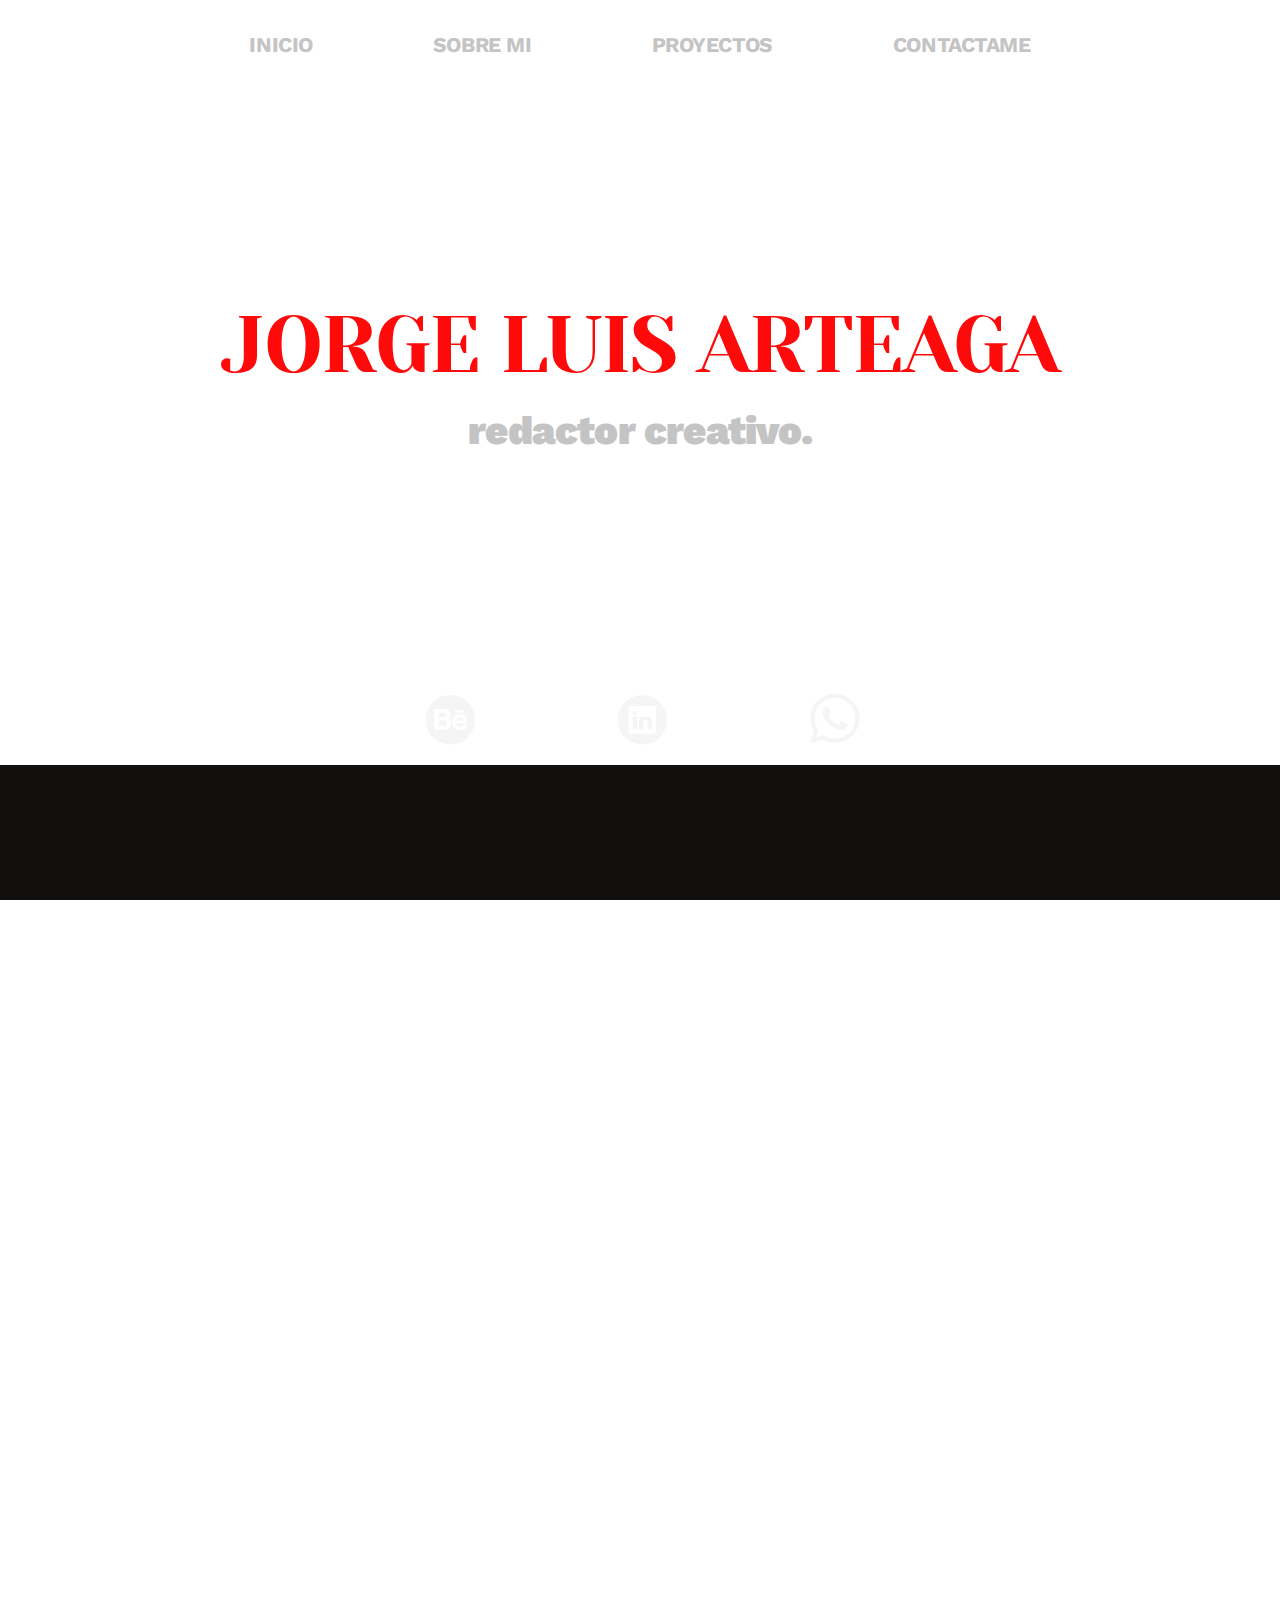
==== index.html @ f6554bde "terminada la seccion de roche y cambiado los links en el index" ====
<!DOCTYPE html>
<html lang="en">

<head>
    <meta charset="UTF-8">
    <meta name="viewport" content="width=device-width, initial-scale=1.0">
    <meta http-equiv="X-UA-Compatible" content="ie=edge">
    <link rel="stylesheet" href="scss/styles.css">
    <link rel="stylesheet" href="lity-2.4.1/dist/lity.css">
    <link rel="preconnect" href="https://fonts.gstatic.com">
<link href="https://fonts.googleapis.com/css2?family=Work+Sans:wght@400;700&family=Yeseva+One&display=swap" rel="stylesheet"> 
   
    <title>PORTA JORGE LUIS</title>
</head>

<body>
    <header class="hero-bg" id="hero">
        <div class="hero">
            <div class="navbar">
                <nav>
                    <a href="#hero">INICIO</a>
                    <a href="sobremi.html">SOBRE MI</a>
                    <a href="#marcas">PROYECTOS</a>
                    <a href="#contacto">CONTACTAME</a>
                </nav>
            </div>

            <div class="hero-title">
                <h1>JORGE LUIS ARTEAGA</h1>
                <h2>redactor creativo.</h2>
            </div>

            <div class="links">
                <figure>
                    <!--behance-->
                    <a target="blank" href="https://www.behance.net/jorgearteaga3">
                        <?xml version="1.0" ?>
                        <!DOCTYPE svg
                            PUBLIC '-//W3C//DTD SVG 1.1//EN' 'http://www.w3.org/Graphics/SVG/1.1/DTD/svg11.dtd'><svg
                            enable-background="new 0 0 56.693 56.693" height="56.693px" id="Layer_1" version="1.1"
                            viewBox="0 0 56.693 56.693" width="56.693px" xml:space="preserve"
                            xmlns="http://www.w3.org/2000/svg" xmlns:xlink="http://www.w3.org/1999/xlink">
                            <g>
                                <path
                                    d="M38.031,27.257c-3.174,0-3.615,3.168-3.615,3.168h6.748C41.164,30.425,41.207,27.257,38.031,27.257z" />
                                <path
                                    d="M22.721,30.425h-5.982v5.492h5.296c0.09,0,0.225,0.002,0.383,0c0.852-0.02,2.467-0.268,2.467-2.67   C24.885,30.396,22.721,30.425,22.721,30.425z" />
                                <path
                                    d="M28.348,5.101c-13.6,0-24.625,11.023-24.625,24.623c0,13.6,11.025,24.625,24.625,24.625   c13.598,0,24.623-11.025,24.623-24.625C52.971,16.125,41.945,5.101,28.348,5.101z M33.531,20.231h8.477v2.53h-8.477V20.231z    M29.246,33.503c0,6.271-6.525,6.064-6.525,6.064h-5.982h-0.175h-4.535V19.021h4.535h0.175h5.982c3.248,0,5.812,1.794,5.812,5.47   c0,3.676-3.135,3.91-3.135,3.91C29.531,28.401,29.246,33.503,29.246,33.503z M45.104,33.167H34.457   c0,3.816,3.615,3.576,3.615,3.576c3.414,0,3.295-2.211,3.295-2.211h3.617c0,5.867-7.033,5.465-7.033,5.465   c-8.436,0-7.893-7.855-7.893-7.855s-0.008-7.893,7.893-7.893C46.268,24.249,45.104,33.167,45.104,33.167z" />
                                <path
                                    d="M24.174,24.81c0-2.137-1.453-2.137-1.453-2.137h-0.77h-5.212v4.584h5.611C23.318,27.257,24.174,26.946,24.174,24.81z" />
                            </g>
                        </svg></a>
                </figure>
                <figure>
                    <!--linkedin-->
                    <a target="blank" href="https://www.linkedin.com/in/jorge-luis-arteaga-19a298164/">
                        <?xml version="1.0" ?>
                        <!DOCTYPE svg
                            PUBLIC '-//W3C//DTD SVG 1.1//EN' 'http://www.w3.org/Graphics/SVG/1.1/DTD/svg11.dtd'><svg
                            enable-background="new 0 0 56.693 56.693" height="56.693px" id="Layer_1" version="1.1"
                            viewBox="0 0 56.693 56.693" width="56.693px" xml:space="preserve"
                            xmlns="http://www.w3.org/2000/svg" xmlns:xlink="http://www.w3.org/1999/xlink">
                            <g>
                                <path
                                    d="M28.347,5.155c-13.6,0-24.625,11.025-24.625,24.625c0,13.602,11.025,24.625,24.625,24.625   c13.598,0,24.623-11.023,24.623-24.625C52.97,16.181,41.944,5.155,28.347,5.155z M42.062,41.741c0,1.096-0.91,1.982-2.031,1.982   H16.613c-1.123,0-2.031-0.887-2.031-1.982V18.052c0-1.094,0.908-1.982,2.031-1.982H40.03c1.121,0,2.031,0.889,2.031,1.982V41.741z" />
                                <path
                                    d="M33.099,26.441c-2.201,0-3.188,1.209-3.74,2.061v0.041h-0.027c0.01-0.012,0.02-0.027,0.027-0.041v-1.768h-4.15   c0.055,1.17,0,12.484,0,12.484h4.15v-6.973c0-0.375,0.027-0.744,0.137-1.012c0.301-0.744,0.984-1.52,2.129-1.52   c1.504,0,2.104,1.146,2.104,2.824v6.68h4.15V32.06C37.878,28.224,35.829,26.441,33.099,26.441z" />
                                <path
                                    d="M20.864,20.712c-1.419,0-2.349,0.934-2.349,2.159c0,1.197,0.9,2.158,2.294,2.158h0.027c1.447,0,2.348-0.961,2.348-2.158   C23.157,21.646,22.284,20.712,20.864,20.712z" />
                                <rect height="12.484" width="4.151" x="18.762" y="26.734" />
                            </g>
                        </svg></a>
                </figure>
                <figure>
                    <!--whatsapp-->

                    <a target="blank"
                        href="https://api.whatsapp.com/send?phone=51916109514&text=%C2%A1Hola%20Jorge!%20Estamos%20interesados%20en%20trabajar%20contigo.">
                        <?xml version="1.0" ?><svg height="56.693px" id="Layer_1"
                            style="enable-background:new 0 0 56.693 56.693;" version="1.1" viewBox="0 0 56.693 56.693"
                            width="56.693px" xml:space="preserve" xmlns="http://www.w3.org/2000/svg"
                            xmlns:xlink="http://www.w3.org/1999/xlink">
                            <style type="text/css">
                                .st0 {
                                    fill-rule: evenodd;
                                    clip-rule: evenodd;
                                }
                            </style>
                            <g>
                                <path class="st0"
                                    d="M46.3802,10.7138c-4.6512-4.6565-10.8365-7.222-17.4266-7.2247c-13.5785,0-24.63,11.0506-24.6353,24.6333   c-0.0019,4.342,1.1325,8.58,3.2884,12.3159l-3.495,12.7657l13.0595-3.4257c3.5982,1.9626,7.6495,2.9971,11.7726,2.9985h0.01   c0.0008,0-0.0006,0,0.0002,0c13.5771,0,24.6293-11.0517,24.635-24.6347C53.5914,21.5595,51.0313,15.3701,46.3802,10.7138z    M28.9537,48.6163h-0.0083c-3.674-0.0014-7.2777-0.9886-10.4215-2.8541l-0.7476-0.4437l-7.7497,2.0328l2.0686-7.5558   l-0.4869-0.7748c-2.0496-3.26-3.1321-7.028-3.1305-10.8969c0.0044-11.2894,9.19-20.474,20.4842-20.474   c5.469,0.0017,10.6101,2.1344,14.476,6.0047c3.8658,3.8703,5.9936,9.0148,5.9914,14.4859   C49.4248,39.4307,40.2395,48.6163,28.9537,48.6163z" />
                                <path class="st0"
                                    d="M40.1851,33.281c-0.6155-0.3081-3.6419-1.797-4.2061-2.0026c-0.5642-0.2054-0.9746-0.3081-1.3849,0.3081   c-0.4103,0.6161-1.59,2.0027-1.9491,2.4136c-0.359,0.4106-0.7182,0.4623-1.3336,0.1539c-0.6155-0.3081-2.5989-0.958-4.95-3.0551   c-1.83-1.6323-3.0653-3.6479-3.4245-4.2643c-0.359-0.6161-0.0382-0.9492,0.27-1.2562c0.2769-0.2759,0.6156-0.7189,0.9234-1.0784   c0.3077-0.3593,0.4103-0.6163,0.6155-1.0268c0.2052-0.4109,0.1027-0.7704-0.0513-1.0784   c-0.1539-0.3081-1.3849-3.3379-1.8978-4.5706c-0.4998-1.2001-1.0072-1.0375-1.3851-1.0566   c-0.3585-0.0179-0.7694-0.0216-1.1797-0.0216s-1.0773,0.1541-1.6414,0.7702c-0.5642,0.6163-2.1545,2.1056-2.1545,5.1351   c0,3.0299,2.2057,5.9569,2.5135,6.3676c0.3077,0.411,4.3405,6.6282,10.5153,9.2945c1.4686,0.6343,2.6152,1.013,3.5091,1.2966   c1.4746,0.4686,2.8165,0.4024,3.8771,0.2439c1.1827-0.1767,3.6419-1.489,4.1548-2.9267c0.513-1.438,0.513-2.6706,0.359-2.9272   C41.211,33.7433,40.8006,33.5892,40.1851,33.281z" />
                            </g>
                        </svg></a>
                </figure>
            </div>

        </div>

    </header>


    <section id="trabajos">

        <div class="container">
        </div>

        <div class="videos">

            <span class="wuff1">
                <div class="cover">
                    <a href="wuff.html"
                        ></a>
                </div>

            </span>

            <span class="miprimer-amor">
                <a href="" data-lity="">
                    <img src="media/miprimeramor.gif" alt=""></a>
            </span>

            <span class="verano">
                <a href="https://drive.google.com/file/d/1bHxIpgB5ydjM1Yuhx3c_kuOuzMn_ZVq5/preview">
                    <img src="media/verano.gif" alt=""> </a>
            </span>

            <span class="esenciales">
                <a href="https://drive.google.com/file/d/1bHxIpgB5ydjM1Yuhx3c_kuOuzMn_ZVq5/preview" data-lity="">
                    <img src="media/vitac.gif" alt="Mis 3 esenciales Vita C"> </a>
            </span>

            <span class="roche">
                <a href="roche.html">
                    <img src="media/roche.jpg" alt="Spot de Roche"> </a>
                    
            </span>



            <span class="pulsar">
                <a href="https://drive.google.com/file/d/1K9rSXzp7awOC0tCloZ1QeXtkikEIJc2_/preview" data-lity="">
                    <img src="media/pulsar.gif" alt=""></a>
            </span>



           




        </div>
    </section>

    <section id="marcas">
        <div class="container">
            <div class="brands">

                <div class="row1">
                    <figure>
                        <img src="media/discover.jpg" alt="Motos Discover">
                    </figure>


                    <figure>
                        <!--Roche-->
                        <img src="media/roche.jpg" alt="Roche Peru">
                    </figure>

                    <figure>
                        <!--protuner-->
                        <img src="media/protuner.jpg" alt="Protuner">
                    </figure>
                </div>

                <div class="row2">
                    <figure>
                        <!--VitaC-->
                        <img src="media/vitac.jpg" alt="VitaC">

                    </figure>

                    <figure>
                        <!--macropost-->
                        <img src="media/macropost.jpg" alt="MacroPost">

                    </figure>

                    <figure>
                        <!--correos del peru-->
                        <img src="media/wuff_icono.jpg" alt="Somos Wuff">
                    </figure>
                </div>
            </div>
        </div>
    </section>

    <section id="contacto">
        <div class="contacto-texto">
            <h2>¿Te interesa? Dejame un correo.</h2>
            <h2 class="email">JORGELUISARTEAGA@GMAIL.COM</h2>
            
     </div>
     
     <div class="btn">
        <a href="mailto:jorgeluisarteaga@gmail.com">
            <div class="btn-text">
                <p>Enviar correo.</p>
            </div>
        </a>
     </div>
     
    </section>

    <footer>
        <p>Desarrollado por Luis Arteaga</p>
    </footer>


    <script src=" lity-2.4.1/vendor/jquery.js"> </script> <script src="lity-2.4.1/dist/lity.js"></script>
</body>

</html>
---- scss/styles.css ----
@charset "UTF-8";
.hero-bg {
  background: url(/media/gif.gif);
  background-repeat: no-repeat;
  background-size: cover;
  background-position: top;
  width: 100%;
  height: 765px;
}

.navbar {
  padding: 2rem 0;
}

.navbar nav {
  justify-content: center;
  display: flex;
  flex-wrap: nowrap;
  transition: all 0.3s ease;
}

.navbar nav :hover {
  color: #db0000;
  transition: all 0.3s ease;
}

.navbar nav a {
  font-family: Work Sans;
  font-style: normal;
  font-weight: bold;
  font-size: 21px;
  line-height: 25px;
  letter-spacing: -0.02em;
  color: #C4C4C4;
  display: flex;
  margin: 0 60px;
  text-decoration: none;
}

@media screen and (max-width: 599px) {
  .navbar nav a {
    font-family: Work Sans;
    font-style: normal;
    font-weight: bold;
    font-size: 13px;
    line-height: 15px;
    letter-spacing: -0.02em;
    color: #C4C4C4;
  }
}

@media screen and (max-width: 599px) {
  .navbar nav a {
    margin: 0 10px;
  }
}

.hero-title {
  margin: 210px auto 230px auto;
}

@media screen and (max-width: 599px) {
  .hero-title {
    margin-left: 20px;
  }
}

.hero-title h1 {
  font-family: Yeseva One;
  font-style: normal;
  font-weight: normal;
  font-size: 80px;
  line-height: 92px;
  letter-spacing: -0.02em;
  text-transform: uppercase;
  color: #FF0A0A;
  padding-bottom: 10px;
  text-align: center;
  color: #FF0A0A;
}

@media screen and (max-width: 599px) {
  .hero-title h1 {
    font-family: Yeseva One;
    font-style: normal;
    font-weight: normal;
    font-size: 40px;
    line-height: 55px;
    letter-spacing: -0.02em;
    text-transform: uppercase;
  }
}

@media screen and (max-width: 599px) {
  .hero-title h1 {
    text-align: left;
  }
}

.hero-title h2 {
  font-family: Work Sans;
  font-style: normal;
  font-weight: 900;
  font-size: 50px;
  line-height: 59px;
  /* identical to box height */
  letter-spacing: -0.02em;
  text-transform: uppercase;
  color: #C4C4C4;
  text-align: center;
  text-transform: lowercase;
  font-size: 40px;
}

@media screen and (max-width: 599px) {
  .hero-title h2 {
    font-size: 30px;
  }
}

@media screen and (max-width: 599px) {
  .hero-title h2 {
    text-align: left;
  }
}

.links {
  display: flex;
  justify-content: center;
  width: 296px;
  margin: auto;
  padding-bottom: 5px;
}

@media screen and (max-width: 599px) {
  .links {
    width: 70%;
    margin: auto;
  }
}

.links figure {
  width: 52px;
  margin: 0 70px;
}

.links figure :hover {
  fill: #ce0000;
}

.links figure svg {
  fill: whitesmoke;
  transition: all 0.3s ease;
}

@media screen and (max-width: 599px) {
  .links figure svg {
    width: 50px;
  }
}

@media screen and (max-width: 599px) {
  .links figure {
    margin: 0 1rem;
  }
}

.sobremi {
  background-color: #100F0D;
}

.sobremi .sobremi-content {
  display: flex;
  flex-wrap: wrap;
  margin: 163px 112px;
}

@media screen and (max-width: 599px) {
  .sobremi .sobremi-content {
    margin: 163px 10px;
  }
}

.sobremi .sobremi-content .sobremi-picture figure img {
  width: 100%;
}

.sobremi .sobremi-content .sobremi-text {
  width: 357px;
  margin: 0 86px;
}

@media screen and (max-width: 599px) {
  .sobremi .sobremi-content .sobremi-text {
    margin: 30px 30px;
  }
}

.sobremi .sobremi-content .sobremi-text h2 {
  font-family: Work Sans;
  font-style: normal;
  font-weight: 900;
  font-size: 50px;
  line-height: 59px;
  /* identical to box height */
  letter-spacing: -0.02em;
  text-transform: uppercase;
  color: #C4C4C4;
}

@media screen and (max-width: 599px) {
  .sobremi .sobremi-content .sobremi-text h2 {
    font-size: 30px;
  }
}

.sobremi .sobremi-content .sobremi-text p {
  font-family: Work Sans;
  font-style: normal;
  font-weight: bold;
  font-size: 21px;
  line-height: 25px;
  letter-spacing: -0.02em;
  color: #C4C4C4;
  margin: 19px 0;
}

@media screen and (max-width: 599px) {
  .sobremi .sobremi-content .sobremi-text p {
    font-family: Work Sans;
    font-style: normal;
    font-weight: bold;
    font-size: 13px;
    line-height: 15px;
    letter-spacing: -0.02em;
    color: #C4C4C4;
  }
}

.subtitulo {
  font-family: Work Sans;
  font-style: normal;
  font-weight: 900;
  font-size: 50px;
  line-height: 59px;
  /* identical to box height */
  letter-spacing: -0.02em;
  text-transform: uppercase;
  color: #C4C4C4;
  text-transform: uppercase;
  padding: 4rem 0;
  text-align: center;
}

@media screen and (max-width: 599px) {
  .subtitulo {
    font-size: 30px;
  }
}

#marcas {
  background: #100F0D;
}

#marcas .brands {
  display: flex;
  flex-wrap: wrap;
}

#marcas .brands .row1 {
  display: flex;
  flex-wrap: wrap;
  width: 100%;
  margin: auto;
  justify-content: center;
}

#marcas .brands .row2 {
  display: flex;
  flex-wrap: wrap;
  width: 100%;
  margin: auto;
  justify-content: center;
}

#marcas .brands figure {
  width: 150px;
  margin: 4rem;
  transition: all 0.1s ease;
}

#marcas .brands figure img {
  border-radius: 100%;
  width: 100%;
}

#trabajos {
  background: #100F0D;
}

.videos {
  display: flex;
  flex-wrap: wrap;
  justify-content: center;
  align-items: center;
}

.videos span {
  width: 350px;
  min-height: 279px;
  max-height: 279px;
  margin: 90px 40px;
  transition: all 0.1s ease;
}

@media screen and (max-width: 599px) {
  .videos span {
    width: 100%;
    margin: 0;
  }
}

.videos span img {
  opacity: 0;
  min-width: 200px;
  min-height: 266px;
  max-height: 266px;
  width: 100%;
}

.videos span img :hover {
  box-shadow: 0px 0px 5px 24px rgba(255, 0, 0, 0.48);
  transition: all 0.3s ease;
  opacity: 50%;
}

.videos .miprimer-amor,
.videos .verano,
.videos .pulsar,
.videos .wuff1,
.videos .esenciales,
.videos .roche {
  background-position: center;
  background-size: cover;
  background-repeat: no-repeat;
  mix-blend-mode: normal;
  opacity: 0.7;
}

.videos .miprimer-amor {
  background-image: url(/media/miprimeramor.gif);
}

.videos .verano {
  background-image: url(/media/verano.gif);
}

.videos .pulsar {
  background-image: url(/media/pulsar.gif);
}

.videos .esenciales {
  background-image: url(/media/vitac.gif);
}

.videos .roche {
  background-image: url(/media/roche.png);
}

.videos .wuff1 {
  background-image: url(/media/wuff.gif);
}

#contacto {
  background: #131326;
  height: 800px;
}

.contacto-texto {
  text-align: center;
  justify-content: center;
  padding-top: 300px;
}

.contacto-texto h2 {
  font-family: Work Sans;
  font-style: normal;
  font-weight: 900;
  font-size: 50px;
  line-height: 59px;
  /* identical to box height */
  letter-spacing: -0.02em;
  text-transform: uppercase;
  color: #C4C4C4;
  font-size: 30px;
}

@media screen and (max-width: 599px) {
  .contacto-texto h2 {
    font-size: 30px;
  }
}

@media screen and (max-width: 599px) {
  .contacto-texto h2 {
    font-size: 17px;
  }
}

.contacto-texto .email {
  font-family: Yeseva One;
  font-style: normal;
  font-weight: normal;
  font-size: 60px;
  line-height: 69px;
  letter-spacing: -0.02em;
  text-transform: uppercase;
  color: #C4C4C4;
  text-decoration: none;
}

@media screen and (max-width: 599px) {
  .contacto-texto .email {
    font-size: 20px;
  }
}

.btn {
  background: #1d1b17;
  border-radius: 5px;
  text-align: center;
  text-align: center;
  justify-content: center;
  width: 227px;
  margin: 30px auto;
  transition: all 0.3s ease-in-out;
}

@media screen and (max-width: 599px) {
  .btn {
    width: 180px;
  }
}

.btn :hover {
  background-color: #1b2a53;
  transition: all 0.3s ease-in-out;
}

.btn a {
  text-decoration: none;
}

.btn .btn-text p {
  font-family: Work Sans;
  font-style: normal;
  font-weight: 900;
  font-size: 50px;
  line-height: 59px;
  /* identical to box height */
  letter-spacing: -0.02em;
  text-transform: uppercase;
  color: #C4C4C4;
  font-size: 20px;
  padding: 10px 0;
}

@media screen and (max-width: 599px) {
  .btn .btn-text p {
    font-size: 30px;
  }
}

@media screen and (max-width: 599px) {
  .btn .btn-text p {
    font-size: 15px;
  }
}

footer {
  background: #000000;
  text-align: center;
  font-family: Work Sans;
  font-style: normal;
  font-weight: normal;
  font-size: 22px;
  line-height: 45px;
  /* identical to box height, or 205% */
  letter-spacing: -0.02em;
  color: #C4C4C4;
  font-size: 15px;
}

#wuff {
  background: #100F0D;
}

#wuff .content {
  margin: 0 50px;
}

#wuff .content .container1 {
  display: flex;
  flex-wrap: wrap;
  margin: 50px 0;
}

#wuff .content .container1 .container-pic {
  width: 550px;
  margin: auto;
}

#wuff .content .container1 .container-pic img {
  width: 100%;
}

#wuff .content .container1 .container-text {
  width: 30%;
  margin: 10px 50px;
}

#wuff .content .container1 .container-text h2 {
  font-family: Work Sans;
  font-style: normal;
  font-weight: 900;
  font-size: 50px;
  line-height: 59px;
  /* identical to box height */
  letter-spacing: -0.02em;
  text-transform: uppercase;
  color: #C4C4C4;
}

@media screen and (max-width: 599px) {
  #wuff .content .container1 .container-text h2 {
    font-size: 30px;
  }
}

#wuff .content .container1 .container-text p {
  font-family: Work Sans;
  font-style: normal;
  font-weight: bold;
  font-size: 21px;
  line-height: 25px;
  letter-spacing: -0.02em;
  color: #C4C4C4;
  margin: 35px 0;
}

@media screen and (max-width: 599px) {
  #wuff .content .container1 .container-text p {
    font-family: Work Sans;
    font-style: normal;
    font-weight: bold;
    font-size: 13px;
    line-height: 15px;
    letter-spacing: -0.02em;
    color: #C4C4C4;
  }
}

#wuff .content .container2 {
  display: flex;
  flex-wrap: wrap;
  justify-content: space-between;
  margin: 50px 0;
}

#wuff .content .container2 img {
  width: 400px;
}

@media screen and (max-width: 599px) {
  #wuff .content .container2 img {
    width: 100%;
    margin: 30px 10px;
  }
}

#roche {
  background: #100F0D;
}

#roche .content {
  margin: 0 50px;
}

#roche .content .container1 {
  display: flex;
  flex-wrap: wrap;
  margin: 50px 0;
}

#roche .content .container1 .container-pic {
  width: 550px;
  margin: auto;
}

#roche .content .container1 .container-pic img {
  width: 100%;
}

#roche .content .container1 .container-text {
  width: 30%;
  margin: 10px 50px;
}

#roche .content .container1 .container-text h2 {
  font-family: Work Sans;
  font-style: normal;
  font-weight: 900;
  font-size: 50px;
  line-height: 59px;
  /* identical to box height */
  letter-spacing: -0.02em;
  text-transform: uppercase;
  color: #C4C4C4;
}

@media screen and (max-width: 599px) {
  #roche .content .container1 .container-text h2 {
    font-size: 30px;
  }
}

#roche .content .container1 .container-text p {
  font-family: Work Sans;
  font-style: normal;
  font-weight: bold;
  font-size: 21px;
  line-height: 25px;
  letter-spacing: -0.02em;
  color: #C4C4C4;
  margin: 35px 0;
}

@media screen and (max-width: 599px) {
  #roche .content .container1 .container-text p {
    font-family: Work Sans;
    font-style: normal;
    font-weight: bold;
    font-size: 13px;
    line-height: 15px;
    letter-spacing: -0.02em;
    color: #C4C4C4;
  }
}

#roche .content .campaña1, #roche .content .campaña2 {
  display: flex;
  flex-wrap: wrap;
}

#roche .content .campaña1 h2, #roche .content .campaña2 h2 {
  font-family: Work Sans;
  font-style: normal;
  font-weight: 900;
  font-size: 50px;
  line-height: 59px;
  /* identical to box height */
  letter-spacing: -0.02em;
  text-transform: uppercase;
  color: #C4C4C4;
  margin: 35px 0;
}

@media screen and (max-width: 599px) {
  #roche .content .campaña1 h2, #roche .content .campaña2 h2 {
    font-size: 30px;
  }
}

#roche .content .campaña1 p, #roche .content .campaña2 p {
  font-family: Work Sans;
  font-style: normal;
  font-weight: bold;
  font-size: 21px;
  line-height: 25px;
  letter-spacing: -0.02em;
  color: #C4C4C4;
}

@media screen and (max-width: 599px) {
  #roche .content .campaña1 p, #roche .content .campaña2 p {
    font-family: Work Sans;
    font-style: normal;
    font-weight: bold;
    font-size: 13px;
    line-height: 15px;
    letter-spacing: -0.02em;
    color: #C4C4C4;
  }
}

#roche .content .campaña1 figure, #roche .content .campaña2 figure {
  width: 400px;
  height: auto;
  margin: 40px 15px;
}

#roche .content .campaña1 figure img, #roche .content .campaña2 figure img {
  width: 100%;
}

* {
  box-sizing: border-box;
  margin: 0;
  padding: 0;
}

body, html {
  width: 100%;
  height: 100%;
  margin: 0;
  padding: 0;
  overflow-x: hidden;
}

.container {
  width: 90%;
  margin: auto;
}
---- lity-2.4.1/dist/lity.css ----
/*! Lity - v2.4.1 - 2020-04-26
* http://sorgalla.com/lity/
* Copyright (c) 2015-2020 Jan Sorgalla; Licensed MIT */
.lity {
  z-index: 9990;
  position: fixed;
  top: 0;
  right: 0;
  bottom: 0;
  left: 0;
  white-space: nowrap;
  background: #0b0b0b;
  background: rgba(0, 0, 0, 0.9);
  outline: none !important;
  opacity: 0;
  -webkit-transition: opacity 0.3s ease;
  -o-transition: opacity 0.3s ease;
  transition: opacity 0.3s ease;
}
.lity.lity-opened {
  opacity: 1;
}
.lity.lity-closed {
  opacity: 0;
}
.lity * {
  -webkit-box-sizing: border-box;
     -moz-box-sizing: border-box;
          box-sizing: border-box;
}
.lity-wrap {
  z-index: 9990;
  position: fixed;
  top: 0;
  right: 0;
  bottom: 0;
  left: 0;
  text-align: center;
  outline: none !important;
}
.lity-wrap:before {
  content: '';
  display: inline-block;
  height: 100%;
  vertical-align: middle;
  margin-right: -0.25em;
}
.lity-loader {
  z-index: 9991;
  color: #fff;
  position: absolute;
  top: 50%;
  margin-top: -0.8em;
  width: 100%;
  text-align: center;
  font-size: 14px;
  font-family: Arial, Helvetica, sans-serif;
  opacity: 0;
  -webkit-transition: opacity 0.3s ease;
  -o-transition: opacity 0.3s ease;
  transition: opacity 0.3s ease;
}
.lity-loading .lity-loader {
  opacity: 1;
}
.lity-container {
  z-index: 9992;
  position: relative;
  text-align: left;
  vertical-align: middle;
  display: inline-block;
  white-space: normal;
  max-width: 100%;
  max-height: 100%;
  outline: none !important;
}
.lity-content {
  z-index: 9993;
  width: 100%;
  -webkit-transform: scale(1);
      -ms-transform: scale(1);
       -o-transform: scale(1);
          transform: scale(1);
  -webkit-transition: -webkit-transform 0.3s ease;
  transition: -webkit-transform 0.3s ease;
  -o-transition: -o-transform 0.3s ease;
  transition: transform 0.3s ease;
  transition: transform 0.3s ease, -webkit-transform 0.3s ease, -o-transform 0.3s ease;
}
.lity-loading .lity-content,
.lity-closed .lity-content {
  -webkit-transform: scale(0.8);
      -ms-transform: scale(0.8);
       -o-transform: scale(0.8);
          transform: scale(0.8);
}
.lity-content:after {
  content: '';
  position: absolute;
  left: 0;
  top: 0;
  bottom: 0;
  display: block;
  right: 0;
  width: auto;
  height: auto;
  z-index: -1;
  -webkit-box-shadow: 0 0 8px rgba(0, 0, 0, 0.6);
          box-shadow: 0 0 8px rgba(0, 0, 0, 0.6);
}
.lity-close {
  z-index: 9994;
  width: 35px;
  height: 35px;
  position: fixed;
  right: 0;
  top: 0;
  -webkit-appearance: none;
  cursor: pointer;
  text-decoration: none;
  text-align: center;
  padding: 0;
  color: #fff;
  font-style: normal;
  font-size: 35px;
  font-family: Arial, Baskerville, monospace;
  line-height: 35px;
  text-shadow: 0 1px 2px rgba(0, 0, 0, 0.6);
  border: 0;
  background: none;
  outline: none;
  -webkit-box-shadow: none;
          box-shadow: none;
}
.lity-close::-moz-focus-inner {
  border: 0;
  padding: 0;
}
.lity-close:hover,
.lity-close:focus,
.lity-close:active,
.lity-close:visited {
  text-decoration: none;
  text-align: center;
  padding: 0;
  color: #fff;
  font-style: normal;
  font-size: 35px;
  font-family: Arial, Baskerville, monospace;
  line-height: 35px;
  text-shadow: 0 1px 2px rgba(0, 0, 0, 0.6);
  border: 0;
  background: none;
  outline: none;
  -webkit-box-shadow: none;
          box-shadow: none;
}
.lity-close:active {
  top: 1px;
}
/* Image */
.lity-image img {
  max-width: 100%;
  display: block;
  line-height: 0;
  border: 0;
}
/* iFrame */
.lity-iframe .lity-container,
.lity-youtube .lity-container,
.lity-vimeo .lity-container,
.lity-facebookvideo .lity-container,
.lity-googlemaps .lity-container {
  width: 100%;
  max-width: 964px;
}
.lity-iframe-container {
  width: 100%;
  height: 0;
  padding-top: 56.25%;
  overflow: auto;
  pointer-events: auto;
  -webkit-transform: translateZ(0);
          transform: translateZ(0);
  -webkit-overflow-scrolling: touch;
}
.lity-iframe-container iframe {
  position: absolute;
  display: block;
  top: 0;
  left: 0;
  width: 100%;
  height: 100%;
  -webkit-box-shadow: 0 0 8px rgba(0, 0, 0, 0.6);
          box-shadow: 0 0 8px rgba(0, 0, 0, 0.6);
  background: #000;
}
.lity-hide {
  display: none;
}
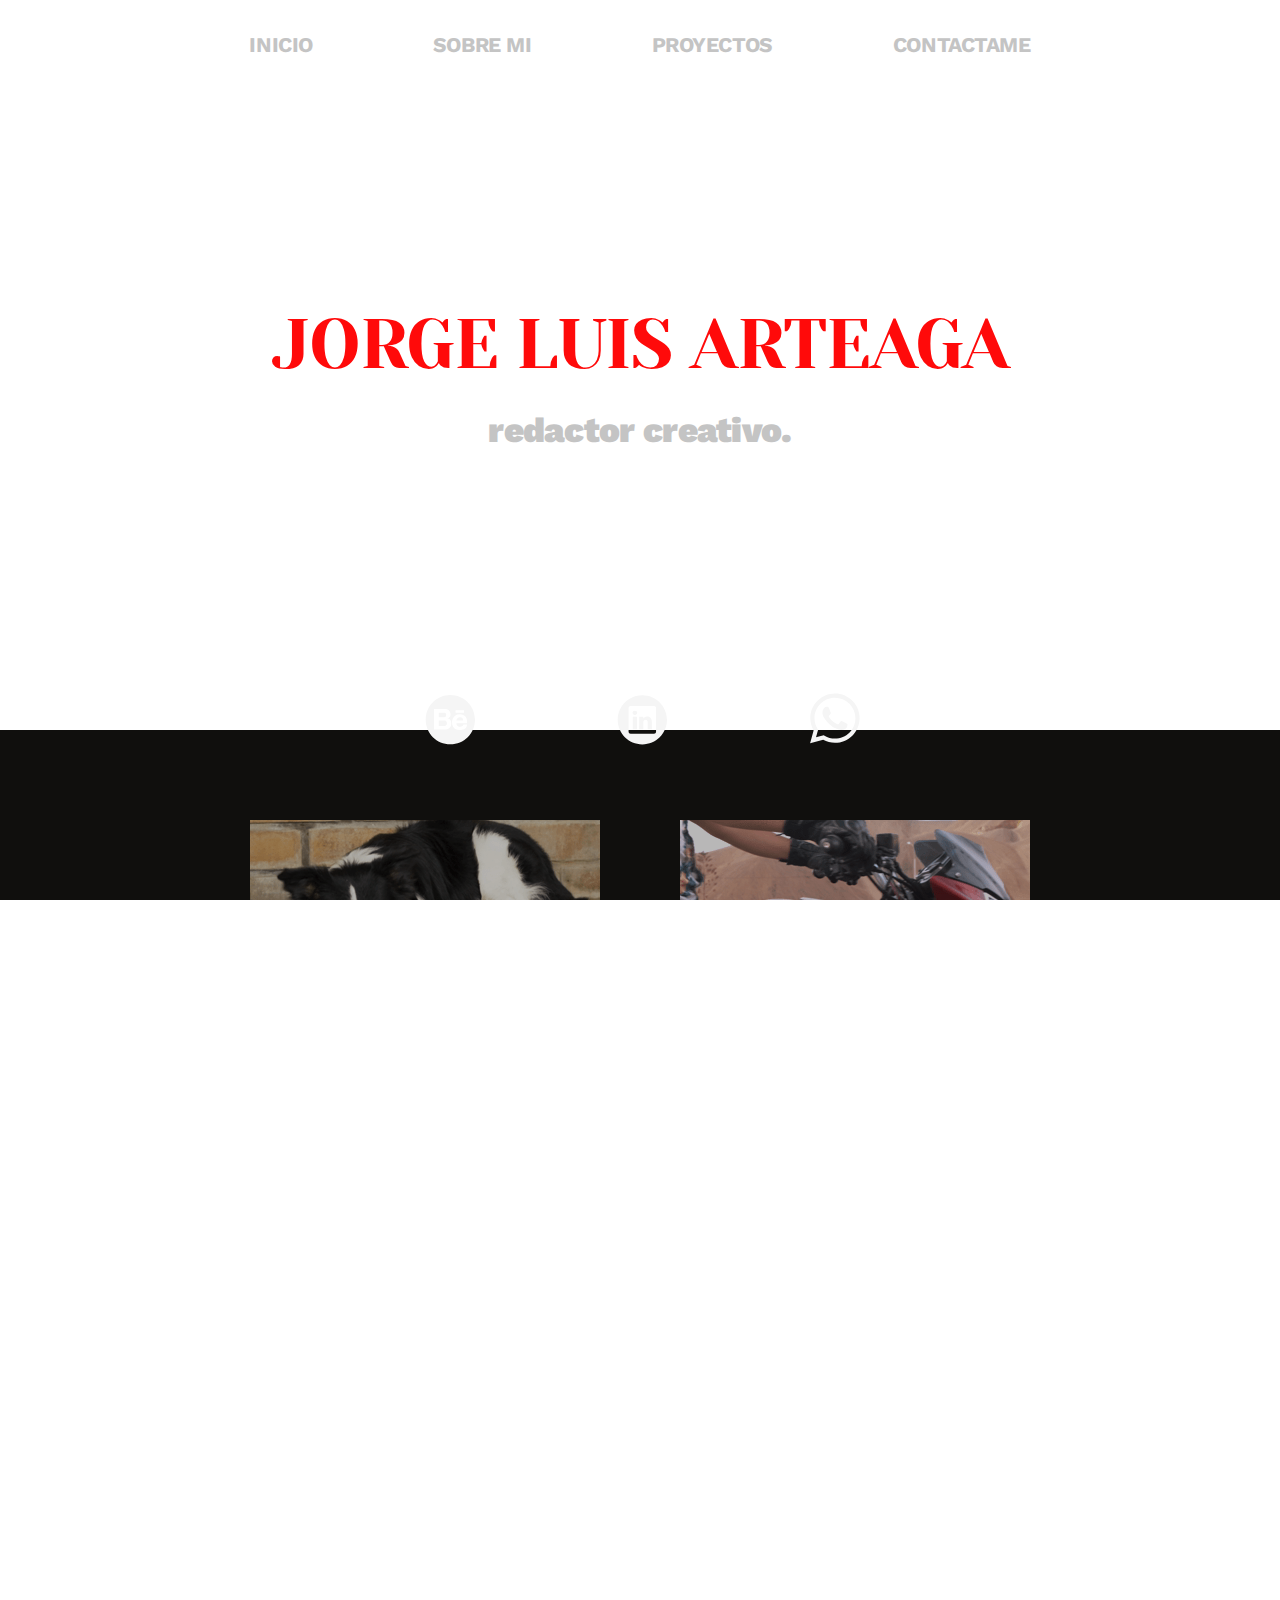
==== commit c67d6d00: "modificado los tamaños del las fuentes" ====
--- a/index.html
+++ b/index.html
@@ -8,8 +8,10 @@
     <link rel="stylesheet" href="scss/styles.css">
     <link rel="stylesheet" href="lity-2.4.1/dist/lity.css">
     <link rel="preconnect" href="https://fonts.gstatic.com">
-<link href="https://fonts.googleapis.com/css2?family=Work+Sans:wght@400;700&family=Yeseva+One&display=swap" rel="stylesheet"> 
-   
+    <link href="https://fonts.googleapis.com/css2?family=Work+Sans:wght@400;700&family=Yeseva+One&display=swap"
+        rel="stylesheet">
+    <link rel="stylesheet" href="https://cdnjs.cloudflare.com/ajax/libs/animate.css/4.1.1/animate.min.css" />
+
     <title>PORTA JORGE LUIS</title>
 </head>
 
@@ -26,11 +28,11 @@
             </div>
 
             <div class="hero-title">
-                <h1>JORGE LUIS ARTEAGA</h1>
-                <h2>redactor creativo.</h2>
-            </div>
-
-            <div class="links">
+                <h1 class="animate__animated animate__fadeIn">JORGE LUIS ARTEAGA</h1>
+                <h2 class="animate__animated animate__fadeIn animate__delay-1s	">redactor creativo.</h2>
+            </div>
+
+            <div class="links animate__animated animate__fadeInUp animate__delay-1s">
                 <figure>
                     <!--behance-->
                     <a target="blank" href="https://www.behance.net/jorgearteaga3">
@@ -110,44 +112,44 @@
         <div class="videos">
 
             <span class="wuff1">
-                <div class="cover">
-                    <a href="wuff.html"
-                        ></a>
-                </div>
-
-            </span>
-
+                <a href="wuff.html">
+                    <img src="media/wuff.gif" alt="">
+                </a>
+
+            </span>
+
+
+
+            <span class="verano">
+                <a href="discover.html">
+                    <img src="media/verano.gif" alt=""> </a>
+            </span>
             <span class="miprimer-amor">
-                <a href="" data-lity="">
-                    <img src="media/miprimeramor.gif" alt=""></a>
-            </span>
-
-            <span class="verano">
-                <a href="https://drive.google.com/file/d/1bHxIpgB5ydjM1Yuhx3c_kuOuzMn_ZVq5/preview">
-                    <img src="media/verano.gif" alt=""> </a>
+                <a href="discover.html">
+                    <img src="media/miprimeramor.gif" alt="Mi Primer Amor, Motos Discover"></a>
             </span>
 
             <span class="esenciales">
-                <a href="https://drive.google.com/file/d/1bHxIpgB5ydjM1Yuhx3c_kuOuzMn_ZVq5/preview" data-lity="">
+                <a href="vitac.html">
                     <img src="media/vitac.gif" alt="Mis 3 esenciales Vita C"> </a>
             </span>
 
             <span class="roche">
                 <a href="roche.html">
-                    <img src="media/roche.jpg" alt="Spot de Roche"> </a>
-                    
+                    <img src="media/roche.gif" alt="Spot de Roche"> </a>
+
             </span>
 
 
 
             <span class="pulsar">
                 <a href="https://drive.google.com/file/d/1K9rSXzp7awOC0tCloZ1QeXtkikEIJc2_/preview" data-lity="">
-                    <img src="media/pulsar.gif" alt=""></a>
-            </span>
-
-
-
-           
+                    <video src="media/pulsar.webm" autoplay loop></video></a>
+            </span>
+
+
+
+
 
 
 
@@ -202,17 +204,17 @@
         <div class="contacto-texto">
             <h2>¿Te interesa? Dejame un correo.</h2>
             <h2 class="email">JORGELUISARTEAGA@GMAIL.COM</h2>
-            
-     </div>
-     
-     <div class="btn">
-        <a href="mailto:jorgeluisarteaga@gmail.com">
-            <div class="btn-text">
-                <p>Enviar correo.</p>
-            </div>
-        </a>
-     </div>
-     
+
+        </div>
+
+        <div class="btn">
+            <a href="mailto:jorgeluisarteaga@gmail.com">
+                <div class="btn-text">
+                    <p>Enviar correo.</p>
+                </div>
+            </a>
+        </div>
+
     </section>
 
     <footer>
@@ -220,7 +222,9 @@
     </footer>
 
 
-    <script src=" lity-2.4.1/vendor/jquery.js"> </script> <script src="lity-2.4.1/dist/lity.js"></script>
+    <script src=" lity-2.4.1/vendor/jquery.js"> </script>
+    <script src="lity-2.4.1/dist/lity.js"></script>
+    <script src="main.js"></script>
 </body>
 
 </html>--- a/scss/styles.css
+++ b/scss/styles.css
@@ -5,7 +5,7 @@
   background-size: cover;
   background-position: top;
   width: 100%;
-  height: 765px;
+  height: 730px;
 }
 
 .navbar {
@@ -13,14 +13,21 @@
 }
 
 .navbar nav {
-  justify-content: center;
-  display: flex;
-  flex-wrap: nowrap;
+  -webkit-box-pack: center;
+      -ms-flex-pack: center;
+          justify-content: center;
+  display: -webkit-box;
+  display: -ms-flexbox;
+  display: flex;
+  -ms-flex-wrap: nowrap;
+      flex-wrap: nowrap;
+  -webkit-transition: all 0.3s ease;
   transition: all 0.3s ease;
 }
 
 .navbar nav :hover {
   color: #db0000;
+  -webkit-transition: all 0.3s ease;
   transition: all 0.3s ease;
 }
 
@@ -32,6 +39,8 @@
   line-height: 25px;
   letter-spacing: -0.02em;
   color: #C4C4C4;
+  display: -webkit-box;
+  display: -ms-flexbox;
   display: flex;
   margin: 0 60px;
   text-decoration: none;
@@ -69,7 +78,7 @@
   font-family: Yeseva One;
   font-style: normal;
   font-weight: normal;
-  font-size: 80px;
+  font-size: 70px;
   line-height: 92px;
   letter-spacing: -0.02em;
   text-transform: uppercase;
@@ -109,7 +118,7 @@
   color: #C4C4C4;
   text-align: center;
   text-transform: lowercase;
-  font-size: 40px;
+  font-size: 35px;
 }
 
 @media screen and (max-width: 599px) {
@@ -125,8 +134,12 @@
 }
 
 .links {
-  display: flex;
-  justify-content: center;
+  display: -webkit-box;
+  display: -ms-flexbox;
+  display: flex;
+  -webkit-box-pack: center;
+      -ms-flex-pack: center;
+          justify-content: center;
   width: 296px;
   margin: auto;
   padding-bottom: 5px;
@@ -150,6 +163,7 @@
 
 .links figure svg {
   fill: whitesmoke;
+  -webkit-transition: all 0.3s ease;
   transition: all 0.3s ease;
 }
 
@@ -170,8 +184,11 @@
 }
 
 .sobremi .sobremi-content {
-  display: flex;
-  flex-wrap: wrap;
+  display: -webkit-box;
+  display: -ms-flexbox;
+  display: flex;
+  -ms-flex-wrap: wrap;
+      flex-wrap: wrap;
   margin: 163px 112px;
 }
 
@@ -263,29 +280,43 @@
 }
 
 #marcas .brands {
-  display: flex;
-  flex-wrap: wrap;
+  display: -webkit-box;
+  display: -ms-flexbox;
+  display: flex;
+  -ms-flex-wrap: wrap;
+      flex-wrap: wrap;
 }
 
 #marcas .brands .row1 {
-  display: flex;
-  flex-wrap: wrap;
+  display: -webkit-box;
+  display: -ms-flexbox;
+  display: flex;
+  -ms-flex-wrap: wrap;
+      flex-wrap: wrap;
   width: 100%;
   margin: auto;
-  justify-content: center;
+  -webkit-box-pack: center;
+      -ms-flex-pack: center;
+          justify-content: center;
 }
 
 #marcas .brands .row2 {
-  display: flex;
-  flex-wrap: wrap;
+  display: -webkit-box;
+  display: -ms-flexbox;
+  display: flex;
+  -ms-flex-wrap: wrap;
+      flex-wrap: wrap;
   width: 100%;
   margin: auto;
-  justify-content: center;
+  -webkit-box-pack: center;
+      -ms-flex-pack: center;
+          justify-content: center;
 }
 
 #marcas .brands figure {
   width: 150px;
   margin: 4rem;
+  -webkit-transition: all 0.1s ease;
   transition: all 0.1s ease;
 }
 
@@ -299,39 +330,51 @@
 }
 
 .videos {
-  display: flex;
-  flex-wrap: wrap;
-  justify-content: center;
-  align-items: center;
+  display: -webkit-box;
+  display: -ms-flexbox;
+  display: flex;
+  -ms-flex-wrap: wrap;
+      flex-wrap: wrap;
+  -webkit-box-pack: center;
+      -ms-flex-pack: center;
+          justify-content: center;
+  -webkit-box-align: center;
+      -ms-flex-align: center;
+          align-items: center;
 }
 
 .videos span {
   width: 350px;
-  min-height: 279px;
+  margin: 90px 40px;
+}
+
+.videos span img {
+  min-height: 190px;
   max-height: 279px;
-  margin: 90px 40px;
-  transition: all 0.1s ease;
+  max-width: 350px;
 }
 
 @media screen and (max-width: 599px) {
   .videos span {
     width: 100%;
     margin: 0;
-  }
-}
-
-.videos span img {
-  opacity: 0;
-  min-width: 200px;
-  min-height: 266px;
-  max-height: 266px;
-  width: 100%;
-}
-
-.videos span img :hover {
-  box-shadow: 0px 0px 5px 24px rgba(255, 0, 0, 0.48);
-  transition: all 0.3s ease;
-  opacity: 50%;
+    height: 100%;
+  }
+}
+
+.videos span video {
+  width: 100%;
+  height: auto;
+  max-width: 100%;
+  vertical-align: top;
+}
+
+@media screen and (max-width: 599px) {
+  .videos span video {
+    margin: 0;
+    height: 100%;
+    min-height: 100%;
+  }
 }
 
 .videos .miprimer-amor,
@@ -340,35 +383,8 @@
 .videos .wuff1,
 .videos .esenciales,
 .videos .roche {
-  background-position: center;
-  background-size: cover;
-  background-repeat: no-repeat;
   mix-blend-mode: normal;
   opacity: 0.7;
-}
-
-.videos .miprimer-amor {
-  background-image: url(/media/miprimeramor.gif);
-}
-
-.videos .verano {
-  background-image: url(/media/verano.gif);
-}
-
-.videos .pulsar {
-  background-image: url(/media/pulsar.gif);
-}
-
-.videos .esenciales {
-  background-image: url(/media/vitac.gif);
-}
-
-.videos .roche {
-  background-image: url(/media/roche.png);
-}
-
-.videos .wuff1 {
-  background-image: url(/media/wuff.gif);
 }
 
 #contacto {
@@ -378,7 +394,9 @@
 
 .contacto-texto {
   text-align: center;
-  justify-content: center;
+  -webkit-box-pack: center;
+      -ms-flex-pack: center;
+          justify-content: center;
   padding-top: 300px;
 }
 
@@ -392,7 +410,7 @@
   letter-spacing: -0.02em;
   text-transform: uppercase;
   color: #C4C4C4;
-  font-size: 30px;
+  font-size: 20px;
 }
 
 @media screen and (max-width: 599px) {
@@ -417,6 +435,7 @@
   text-transform: uppercase;
   color: #C4C4C4;
   text-decoration: none;
+  font-size: 45px;
 }
 
 @media screen and (max-width: 599px) {
@@ -430,20 +449,24 @@
   border-radius: 5px;
   text-align: center;
   text-align: center;
-  justify-content: center;
-  width: 227px;
-  margin: 30px auto;
+  -webkit-box-pack: center;
+      -ms-flex-pack: center;
+          justify-content: center;
+  width: 150px;
+  margin: 20px auto;
+  -webkit-transition: all 0.3s ease-in-out;
   transition: all 0.3s ease-in-out;
 }
 
 @media screen and (max-width: 599px) {
   .btn {
-    width: 180px;
+    width: 150px;
   }
 }
 
 .btn :hover {
   background-color: #1b2a53;
+  -webkit-transition: all 0.3s ease-in-out;
   transition: all 0.3s ease-in-out;
 }
 
@@ -461,8 +484,8 @@
   letter-spacing: -0.02em;
   text-transform: uppercase;
   color: #C4C4C4;
-  font-size: 20px;
-  padding: 10px 0;
+  font-size: 15px;
+  padding: 4px;
 }
 
 @media screen and (max-width: 599px) {
@@ -478,8 +501,8 @@
 }
 
 footer {
-  background: #000000;
-  text-align: center;
+  background: #131326;
+  text-align: right;
   font-family: Work Sans;
   font-style: normal;
   font-weight: normal;
@@ -488,38 +511,45 @@
   /* identical to box height, or 205% */
   letter-spacing: -0.02em;
   color: #C4C4C4;
-  font-size: 15px;
-}
-
-#wuff {
+  font-size: 13px;
+}
+
+footer p {
+  margin: 0 20px;
+}
+
+#wuff, #vitac {
   background: #100F0D;
 }
 
-#wuff .content {
+#wuff .content, #vitac .content {
   margin: 0 50px;
 }
 
-#wuff .content .container1 {
-  display: flex;
-  flex-wrap: wrap;
+#wuff .content .container1, #vitac .content .container1 {
+  display: -webkit-box;
+  display: -ms-flexbox;
+  display: flex;
+  -ms-flex-wrap: wrap;
+      flex-wrap: wrap;
   margin: 50px 0;
 }
 
-#wuff .content .container1 .container-pic {
+#wuff .content .container1 .container-pic, #vitac .content .container1 .container-pic {
   width: 550px;
   margin: auto;
 }
 
-#wuff .content .container1 .container-pic img {
-  width: 100%;
-}
-
-#wuff .content .container1 .container-text {
+#wuff .content .container1 .container-pic img, #vitac .content .container1 .container-pic img {
+  width: 100%;
+}
+
+#wuff .content .container1 .container-text, #vitac .content .container1 .container-text {
   width: 30%;
   margin: 10px 50px;
 }
 
-#wuff .content .container1 .container-text h2 {
+#wuff .content .container1 .container-text h2, #vitac .content .container1 .container-text h2 {
   font-family: Work Sans;
   font-style: normal;
   font-weight: 900;
@@ -532,12 +562,12 @@
 }
 
 @media screen and (max-width: 599px) {
-  #wuff .content .container1 .container-text h2 {
+  #wuff .content .container1 .container-text h2, #vitac .content .container1 .container-text h2 {
     font-size: 30px;
   }
 }
 
-#wuff .content .container1 .container-text p {
+#wuff .content .container1 .container-text p, #vitac .content .container1 .container-text p {
   font-family: Work Sans;
   font-style: normal;
   font-weight: bold;
@@ -549,7 +579,7 @@
 }
 
 @media screen and (max-width: 599px) {
-  #wuff .content .container1 .container-text p {
+  #wuff .content .container1 .container-text p, #vitac .content .container1 .container-text p {
     font-family: Work Sans;
     font-style: normal;
     font-weight: bold;
@@ -560,53 +590,75 @@
   }
 }
 
-#wuff .content .container2 {
-  display: flex;
-  flex-wrap: wrap;
-  justify-content: space-between;
+#wuff .content .container2, #vitac .content .container2 {
+  display: -webkit-box;
+  display: -ms-flexbox;
+  display: flex;
+  -ms-flex-wrap: wrap;
+      flex-wrap: wrap;
+  -webkit-box-pack: center;
+      -ms-flex-pack: center;
+          justify-content: center;
   margin: 50px 0;
 }
 
-#wuff .content .container2 img {
-  width: 400px;
-}
-
-@media screen and (max-width: 599px) {
-  #wuff .content .container2 img {
+#wuff .content .container2 img, #vitac .content .container2 img {
+  width: 380px;
+  margin: 15px 30px;
+}
+
+@media screen and (max-width: 599px) {
+  #wuff .content .container2 img, #vitac .content .container2 img {
     width: 100%;
     margin: 30px 10px;
   }
 }
 
-#roche {
+#roche, #discover {
   background: #100F0D;
 }
 
-#roche .content {
+#roche .content, #discover .content {
   margin: 0 50px;
 }
 
-#roche .content .container1 {
-  display: flex;
-  flex-wrap: wrap;
+#roche .content .container1, #discover .content .container1 {
+  display: -webkit-box;
+  display: -ms-flexbox;
+  display: flex;
+  -ms-flex-wrap: wrap;
+      flex-wrap: wrap;
   margin: 50px 0;
 }
 
-#roche .content .container1 .container-pic {
+#roche .content .container1 .container-pic, #discover .content .container1 .container-pic {
   width: 550px;
   margin: auto;
 }
 
-#roche .content .container1 .container-pic img {
-  width: 100%;
-}
-
-#roche .content .container1 .container-text {
+@media screen and (max-width: 599px) {
+  #roche .content .container1 .container-pic, #discover .content .container1 .container-pic {
+    width: 100%;
+  }
+}
+
+#roche .content .container1 .container-pic img, #discover .content .container1 .container-pic img {
+  width: 100%;
+}
+
+#roche .content .container1 .container-text, #discover .content .container1 .container-text {
   width: 30%;
   margin: 10px 50px;
 }
 
-#roche .content .container1 .container-text h2 {
+@media screen and (max-width: 599px) {
+  #roche .content .container1 .container-text, #discover .content .container1 .container-text {
+    width: 100%;
+    margin: 10px 0;
+  }
+}
+
+#roche .content .container1 .container-text h2, #discover .content .container1 .container-text h2 {
   font-family: Work Sans;
   font-style: normal;
   font-weight: 900;
@@ -619,12 +671,12 @@
 }
 
 @media screen and (max-width: 599px) {
-  #roche .content .container1 .container-text h2 {
+  #roche .content .container1 .container-text h2, #discover .content .container1 .container-text h2 {
     font-size: 30px;
   }
 }
 
-#roche .content .container1 .container-text p {
+#roche .content .container1 .container-text p, #discover .content .container1 .container-text p {
   font-family: Work Sans;
   font-style: normal;
   font-weight: bold;
@@ -636,7 +688,7 @@
 }
 
 @media screen and (max-width: 599px) {
-  #roche .content .container1 .container-text p {
+  #roche .content .container1 .container-text p, #discover .content .container1 .container-text p {
     font-family: Work Sans;
     font-style: normal;
     font-weight: bold;
@@ -647,12 +699,15 @@
   }
 }
 
-#roche .content .campaña1, #roche .content .campaña2 {
-  display: flex;
-  flex-wrap: wrap;
-}
-
-#roche .content .campaña1 h2, #roche .content .campaña2 h2 {
+#roche .content .campaña1, #roche .content .campaña2, #discover .content .campaña1, #discover .content .campaña2 {
+  display: -webkit-box;
+  display: -ms-flexbox;
+  display: flex;
+  -ms-flex-wrap: wrap;
+      flex-wrap: wrap;
+}
+
+#roche .content .campaña1 h2, #roche .content .campaña2 h2, #discover .content .campaña1 h2, #discover .content .campaña2 h2 {
   font-family: Work Sans;
   font-style: normal;
   font-weight: 900;
@@ -666,12 +721,12 @@
 }
 
 @media screen and (max-width: 599px) {
-  #roche .content .campaña1 h2, #roche .content .campaña2 h2 {
+  #roche .content .campaña1 h2, #roche .content .campaña2 h2, #discover .content .campaña1 h2, #discover .content .campaña2 h2 {
     font-size: 30px;
   }
 }
 
-#roche .content .campaña1 p, #roche .content .campaña2 p {
+#roche .content .campaña1 p, #roche .content .campaña2 p, #discover .content .campaña1 p, #discover .content .campaña2 p {
   font-family: Work Sans;
   font-style: normal;
   font-weight: bold;
@@ -682,7 +737,7 @@
 }
 
 @media screen and (max-width: 599px) {
-  #roche .content .campaña1 p, #roche .content .campaña2 p {
+  #roche .content .campaña1 p, #roche .content .campaña2 p, #discover .content .campaña1 p, #discover .content .campaña2 p {
     font-family: Work Sans;
     font-style: normal;
     font-weight: bold;
@@ -693,18 +748,26 @@
   }
 }
 
-#roche .content .campaña1 figure, #roche .content .campaña2 figure {
+#roche .content .campaña1 figure, #roche .content .campaña2 figure, #discover .content .campaña1 figure, #discover .content .campaña2 figure {
   width: 400px;
   height: auto;
   margin: 40px 15px;
 }
 
-#roche .content .campaña1 figure img, #roche .content .campaña2 figure img {
+@media screen and (max-width: 599px) {
+  #roche .content .campaña1 figure, #roche .content .campaña2 figure, #discover .content .campaña1 figure, #discover .content .campaña2 figure {
+    margin: 40px 0;
+    width: 100%;
+  }
+}
+
+#roche .content .campaña1 figure img, #roche .content .campaña2 figure img, #discover .content .campaña1 figure img, #discover .content .campaña2 figure img {
   width: 100%;
 }
 
 * {
-  box-sizing: border-box;
+  -webkit-box-sizing: border-box;
+          box-sizing: border-box;
   margin: 0;
   padding: 0;
 }
@@ -721,3 +784,4 @@
   width: 90%;
   margin: auto;
 }
+/*# sourceMappingURL=styles.css.map */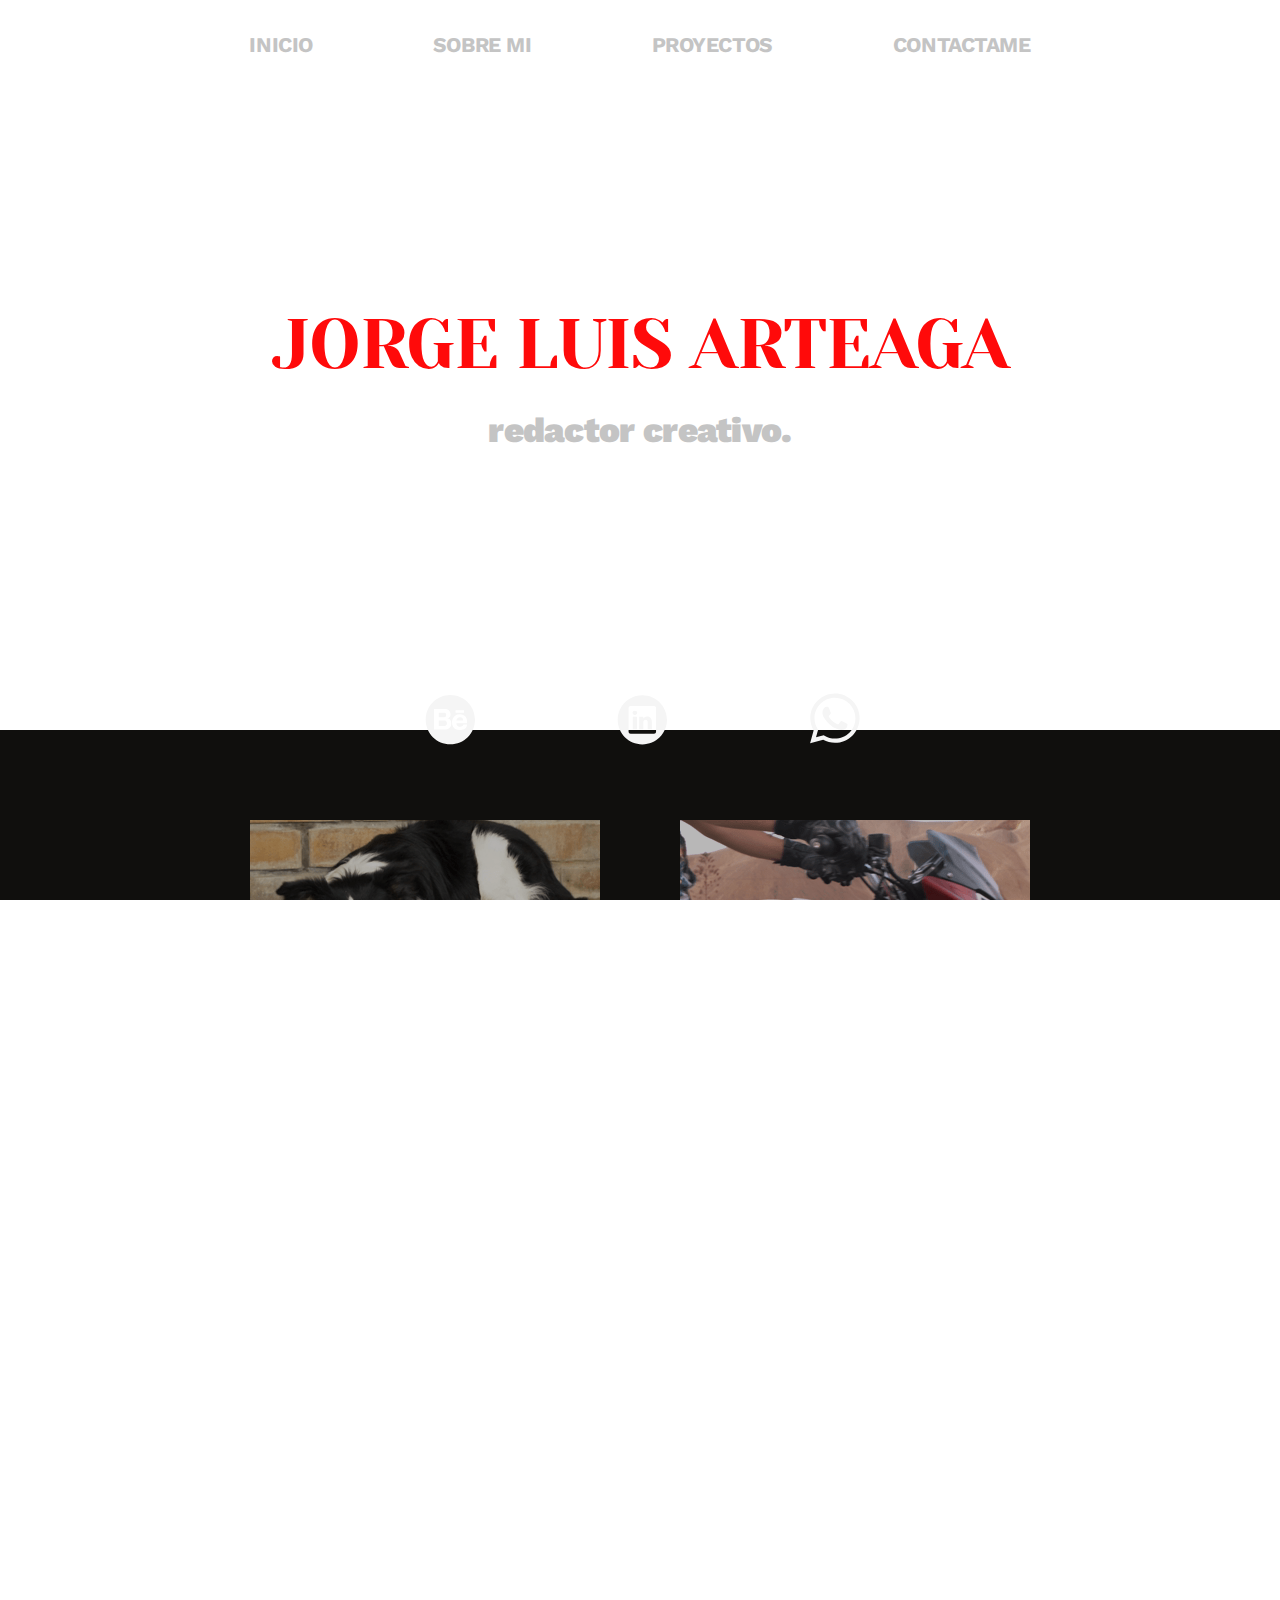
==== commit 45784996: "Elimine la libreria Animate.js" ====
--- a/index.html
+++ b/index.html
@@ -10,7 +10,6 @@
     <link rel="preconnect" href="https://fonts.gstatic.com">
     <link href="https://fonts.googleapis.com/css2?family=Work+Sans:wght@400;700&family=Yeseva+One&display=swap"
         rel="stylesheet">
-    <link rel="stylesheet" href="https://cdnjs.cloudflare.com/ajax/libs/animate.css/4.1.1/animate.min.css" />
 
     <title>PORTA JORGE LUIS</title>
 </head>
@@ -28,11 +27,11 @@
             </div>
 
             <div class="hero-title">
-                <h1 class="animate__animated animate__fadeIn">JORGE LUIS ARTEAGA</h1>
-                <h2 class="animate__animated animate__fadeIn animate__delay-1s	">redactor creativo.</h2>
-            </div>
-
-            <div class="links animate__animated animate__fadeInUp animate__delay-1s">
+                <h1>JORGE LUIS ARTEAGA</h1>
+                <h2>redactor creativo.</h2>
+            </div>
+
+            <div class="links">
                 <figure>
                     <!--behance-->
                     <a target="blank" href="https://www.behance.net/jorgearteaga3">
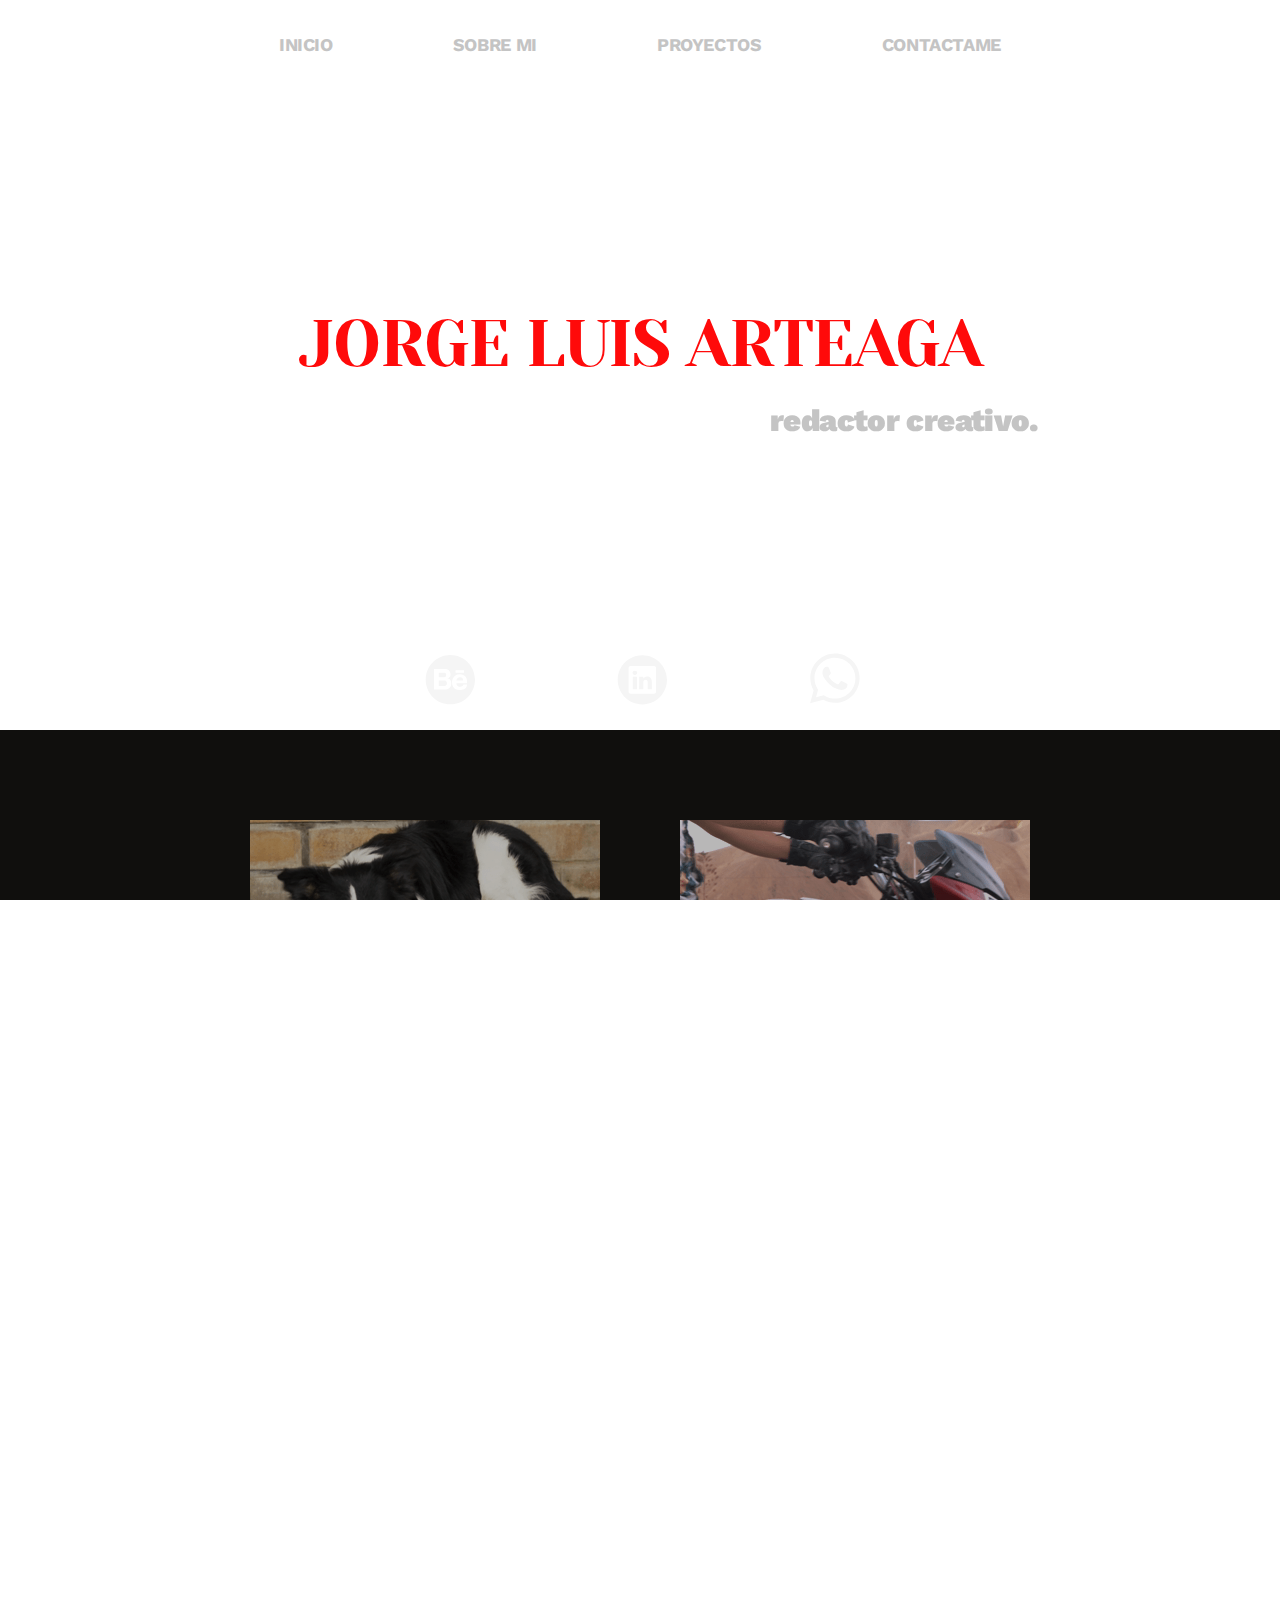
==== commit d0cccd75: "Se inluyo Aos.js en el html" ====
--- a/index.html
+++ b/index.html
@@ -10,7 +10,8 @@
     <link rel="preconnect" href="https://fonts.gstatic.com">
     <link href="https://fonts.googleapis.com/css2?family=Work+Sans:wght@400;700&family=Yeseva+One&display=swap"
         rel="stylesheet">
-
+    <link rel="stylesheet" href="https://unpkg.com/aos@next/dist/aos.css" />
+    
     <title>PORTA JORGE LUIS</title>
 </head>
 
@@ -27,8 +28,8 @@
             </div>
 
             <div class="hero-title">
-                <h1>JORGE LUIS ARTEAGA</h1>
-                <h2>redactor creativo.</h2>
+                <h1 data-aos="fade-up">JORGE LUIS ARTEAGA</h1>
+                <h2 data-aos="fade-up">redactor creativo.</h2>
             </div>
 
             <div class="links">
@@ -217,13 +218,18 @@
     </section>
 
     <footer>
-        <p>Desarrollado por Luis Arteaga</p>
+        <p data-aos="fade-up">Desarrollado por Luis Arteaga</p>
     </footer>
 
 
     <script src=" lity-2.4.1/vendor/jquery.js"> </script>
     <script src="lity-2.4.1/dist/lity.js"></script>
+    <script src="https://unpkg.com/aos@2.3.1/dist/aos.js"></script>
     <script src="main.js"></script>
+    <script>
+        AOS.init();
+      </script>
+
 </body>
 
 </html>--- a/scss/styles.css
+++ b/scss/styles.css
@@ -35,7 +35,7 @@
   font-family: Work Sans;
   font-style: normal;
   font-weight: bold;
-  font-size: 21px;
+  font-size: 18px;
   line-height: 25px;
   letter-spacing: -0.02em;
   color: #C4C4C4;
@@ -65,7 +65,7 @@
 }
 
 .hero-title {
-  margin: 210px auto 230px auto;
+  margin: 210px auto 200px auto;
 }
 
 @media screen and (max-width: 599px) {
@@ -78,12 +78,11 @@
   font-family: Yeseva One;
   font-style: normal;
   font-weight: normal;
-  font-size: 70px;
+  font-size: 65px;
   line-height: 92px;
   letter-spacing: -0.02em;
   text-transform: uppercase;
   color: #FF0A0A;
-  padding-bottom: 10px;
   text-align: center;
   color: #FF0A0A;
 }
@@ -116,9 +115,10 @@
   letter-spacing: -0.02em;
   text-transform: uppercase;
   color: #C4C4C4;
-  text-align: center;
+  text-align: left;
+  margin-left: 770px;
   text-transform: lowercase;
-  font-size: 35px;
+  font-size: 31px;
 }
 
 @media screen and (max-width: 599px) {
@@ -235,7 +235,7 @@
   font-family: Work Sans;
   font-style: normal;
   font-weight: bold;
-  font-size: 21px;
+  font-size: 18px;
   line-height: 25px;
   letter-spacing: -0.02em;
   color: #C4C4C4;
@@ -571,7 +571,7 @@
   font-family: Work Sans;
   font-style: normal;
   font-weight: bold;
-  font-size: 21px;
+  font-size: 18px;
   line-height: 25px;
   letter-spacing: -0.02em;
   color: #C4C4C4;
@@ -680,7 +680,7 @@
   font-family: Work Sans;
   font-style: normal;
   font-weight: bold;
-  font-size: 21px;
+  font-size: 18px;
   line-height: 25px;
   letter-spacing: -0.02em;
   color: #C4C4C4;
@@ -730,7 +730,7 @@
   font-family: Work Sans;
   font-style: normal;
   font-weight: bold;
-  font-size: 21px;
+  font-size: 18px;
   line-height: 25px;
   letter-spacing: -0.02em;
   color: #C4C4C4;
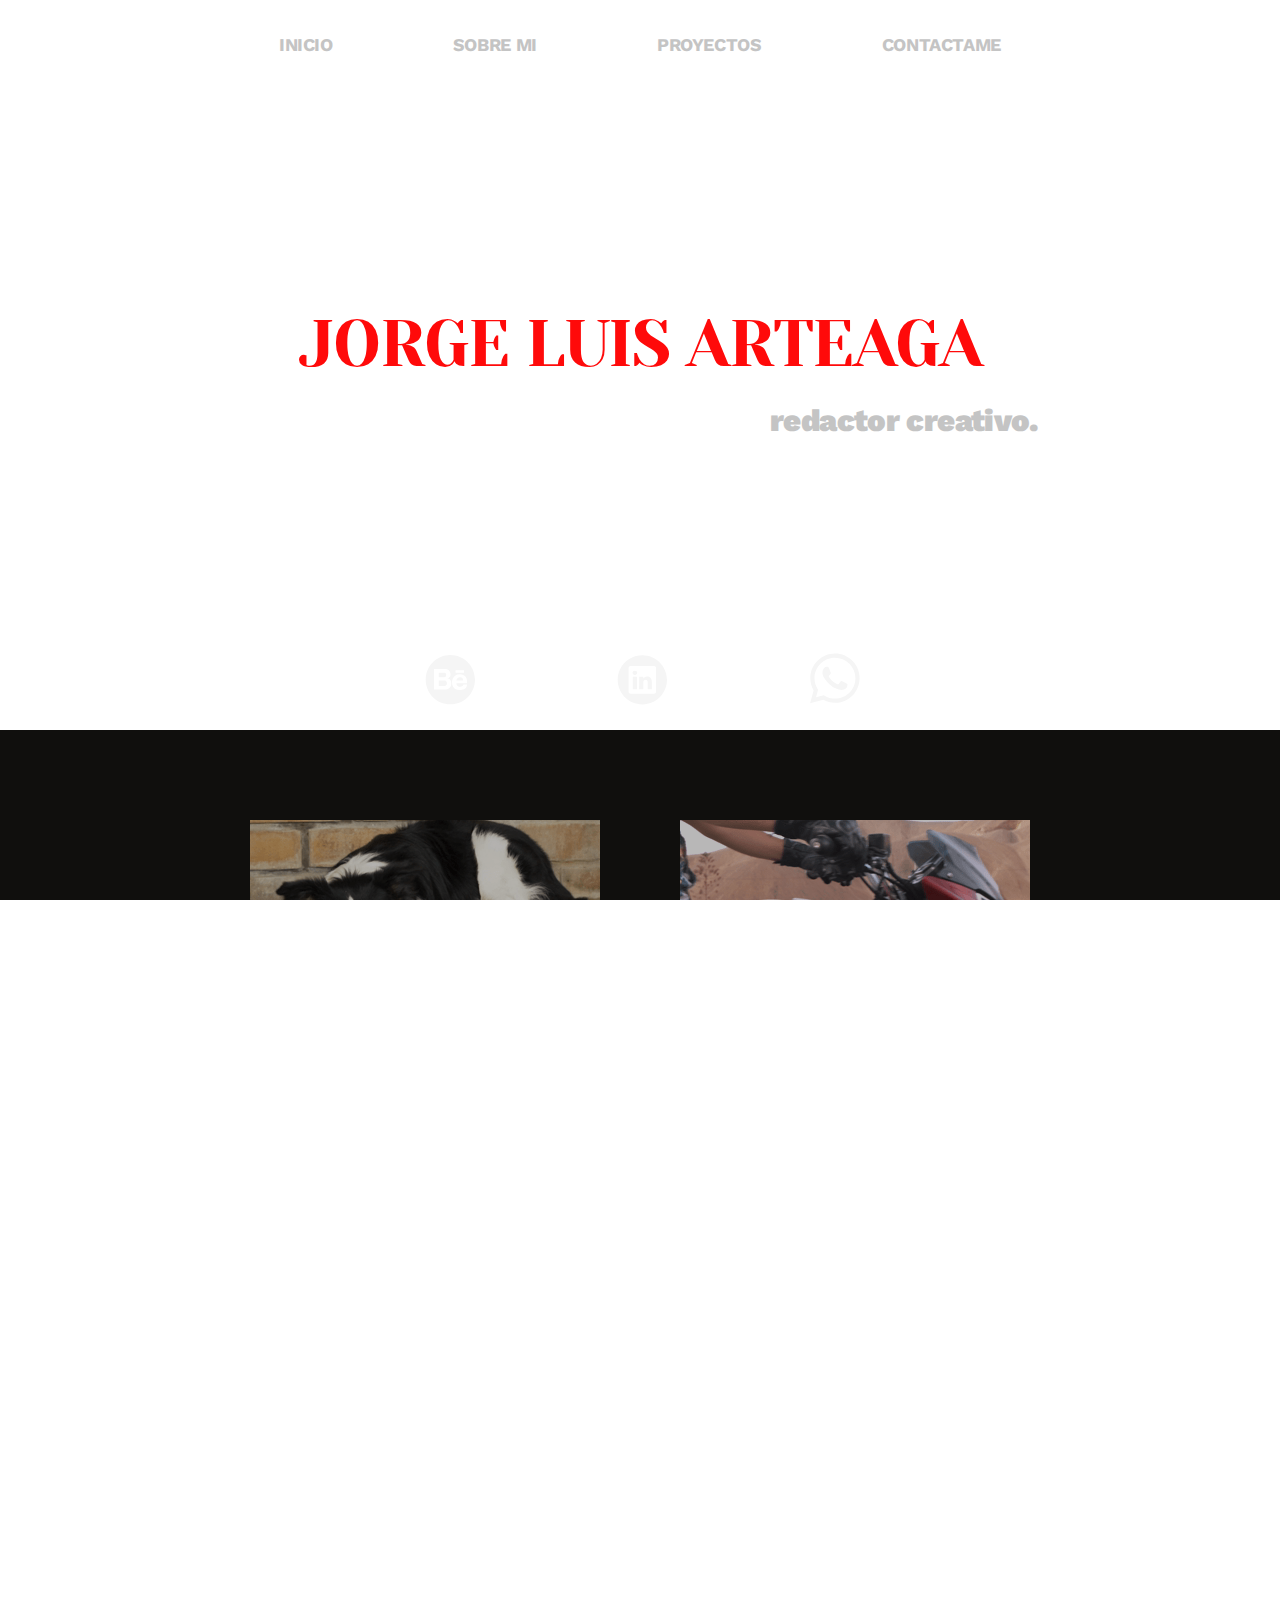
==== commit e39715a3: "Desinstale Aos.js" ====
--- a/index.html
+++ b/index.html
@@ -11,6 +11,7 @@
     <link href="https://fonts.googleapis.com/css2?family=Work+Sans:wght@400;700&family=Yeseva+One&display=swap"
         rel="stylesheet">
     <link rel="stylesheet" href="https://unpkg.com/aos@next/dist/aos.css" />
+    <script src="https://unpkg.com/aos@2.3.1/dist/aos.js"></script>
     
     <title>PORTA JORGE LUIS</title>
 </head>
@@ -28,12 +29,12 @@
             </div>
 
             <div class="hero-title">
-                <h1 data-aos="fade-up">JORGE LUIS ARTEAGA</h1>
-                <h2 data-aos="fade-up">redactor creativo.</h2>
+                <h1>JORGE LUIS ARTEAGA</h1>
+                <h2>redactor creativo.</h2>
             </div>
 
             <div class="links">
-                <figure>
+                <figure >
                     <!--behance-->
                     <a target="blank" href="https://www.behance.net/jorgearteaga3">
                         <?xml version="1.0" ?>
@@ -163,7 +164,7 @@
 
                 <div class="row1">
                     <figure>
-                        <img src="media/discover.jpg" alt="Motos Discover">
+                        <img src="media/discover.jpg" alt="Motos Discover" >
                     </figure>
 
 
@@ -218,17 +219,14 @@
     </section>
 
     <footer>
-        <p data-aos="fade-up">Desarrollado por Luis Arteaga</p>
+        <p>Desarrollado por Luis Arteaga</p>
     </footer>
 
 
     <script src=" lity-2.4.1/vendor/jquery.js"> </script>
     <script src="lity-2.4.1/dist/lity.js"></script>
-    <script src="https://unpkg.com/aos@2.3.1/dist/aos.js"></script>
+    
     <script src="main.js"></script>
-    <script>
-        AOS.init();
-      </script>
 
 </body>
 
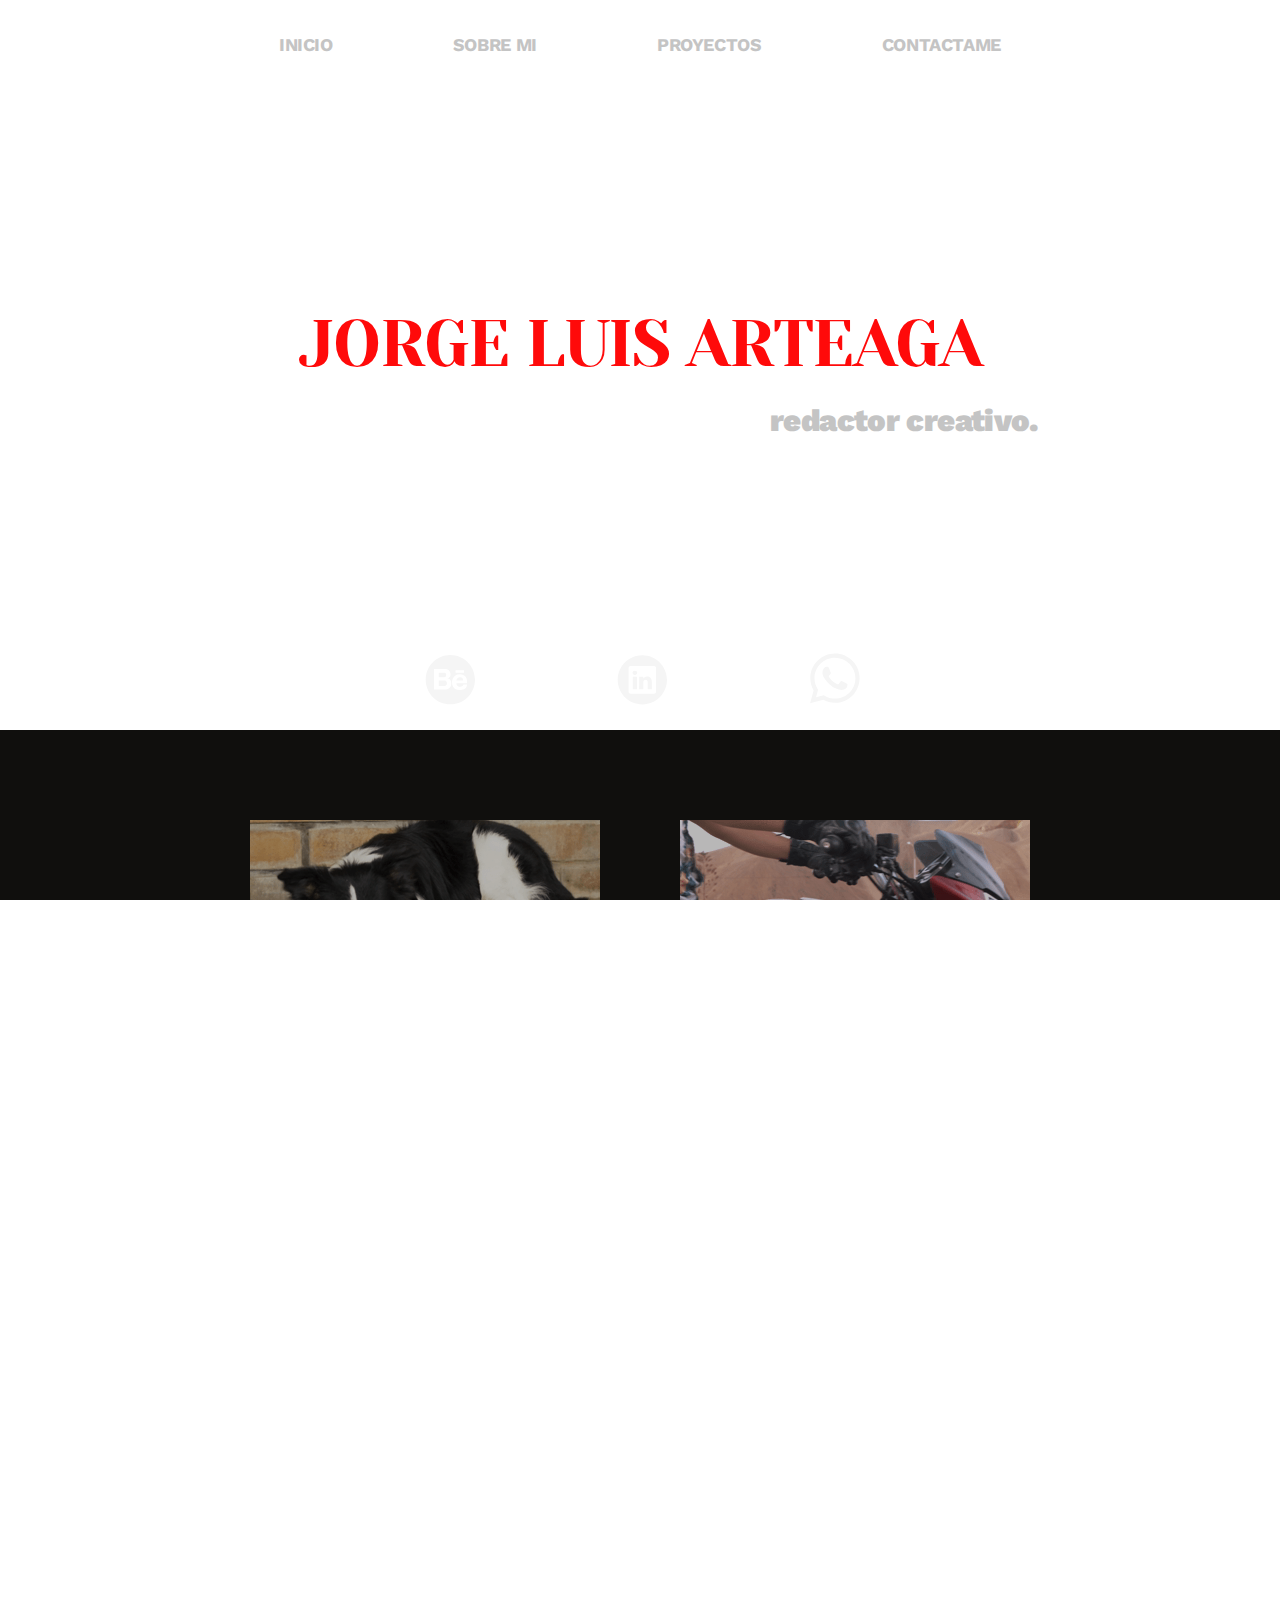
==== commit 02c18267: "Use Beautify" ====
--- a/index.html
+++ b/index.html
@@ -12,7 +12,7 @@
         rel="stylesheet">
     <link rel="stylesheet" href="https://unpkg.com/aos@next/dist/aos.css" />
     <script src="https://unpkg.com/aos@2.3.1/dist/aos.js"></script>
-    
+
     <title>PORTA JORGE LUIS</title>
 </head>
 
@@ -34,7 +34,7 @@
             </div>
 
             <div class="links">
-                <figure >
+                <figure>
                     <!--behance-->
                     <a target="blank" href="https://www.behance.net/jorgearteaga3">
                         <?xml version="1.0" ?>
@@ -164,7 +164,7 @@
 
                 <div class="row1">
                     <figure>
-                        <img src="media/discover.jpg" alt="Motos Discover" >
+                        <img src="media/discover.jpg" alt="Motos Discover">
                     </figure>
 
 
@@ -225,7 +225,7 @@
 
     <script src=" lity-2.4.1/vendor/jquery.js"> </script>
     <script src="lity-2.4.1/dist/lity.js"></script>
-    
+
     <script src="main.js"></script>
 
 </body>
